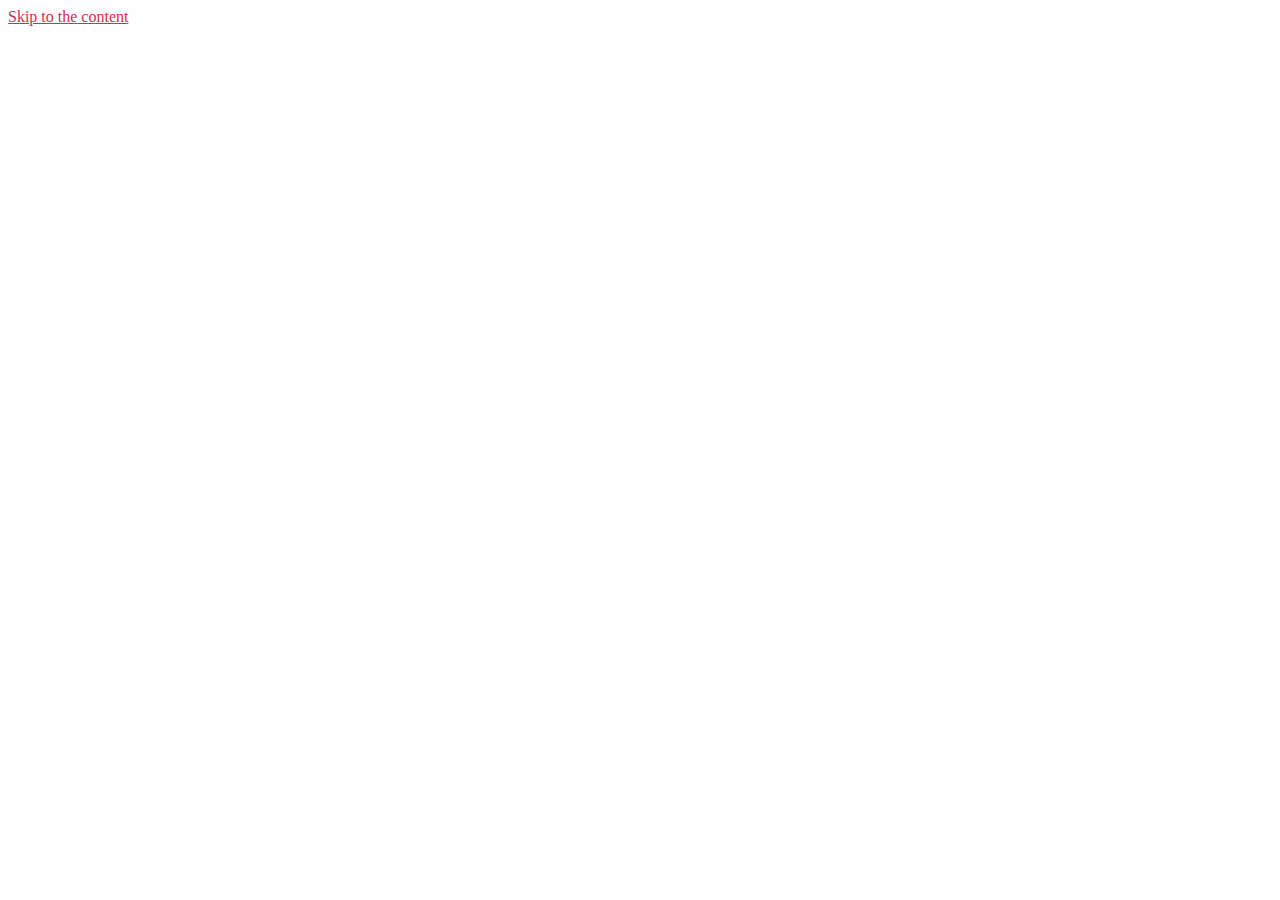
==== index.html @ f0b59f14 "WP2Static CREATE index.html" ====
<!DOCTYPE html>
<html lang="en-US">
<head>
	<meta charset="UTF-8">
		<title>Movies Buzz – HD Movies – Just another WordPress site</title>
<link rel="dns-prefetch" href="//s.w.org">


<link rel="stylesheet" id="wp-block-library-css" href="https://techsmart-smart.github.io/techyrohit/wp-includes/css/dist/block-library/style.min.css" media="all">
<link rel="stylesheet" id="twentytwenty-style-css" href="https://techsmart-smart.github.io/techyrohit/wp-content/themes/twentytwenty/style.css" media="all">
<style id="twentytwenty-style-inline-css">
.color-accent,.color-accent-hover:hover,.color-accent-hover:focus,:root .has-accent-color,.has-drop-cap:not(:focus):first-letter,.wp-block-button.is-style-outline,a { color: #e22658; }blockquote,.border-color-accent,.border-color-accent-hover:hover,.border-color-accent-hover:focus { border-color: #e22658; }button,.button,.faux-button,.wp-block-button__link,.wp-block-file .wp-block-file__button,input[type="button"],input[type="reset"],input[type="submit"],.bg-accent,.bg-accent-hover:hover,.bg-accent-hover:focus,:root .has-accent-background-color,.comment-reply-link { background-color: #e22658; }.fill-children-accent,.fill-children-accent * { fill: #e22658; }:root .has-background-color,button,.button,.faux-button,.wp-block-button__link,.wp-block-file__button,input[type="button"],input[type="reset"],input[type="submit"],.wp-block-button,.comment-reply-link,.has-background.has-primary-background-color:not(.has-text-color),.has-background.has-primary-background-color *:not(.has-text-color),.has-background.has-accent-background-color:not(.has-text-color),.has-background.has-accent-background-color *:not(.has-text-color) { color: #ffffff; }:root .has-background-background-color { background-color: #ffffff; }body,.entry-title a,:root .has-primary-color { color: #000000; }:root .has-primary-background-color { background-color: #000000; }cite,figcaption,.wp-caption-text,.post-meta,.entry-content .wp-block-archives li,.entry-content .wp-block-categories li,.entry-content .wp-block-latest-posts li,.wp-block-latest-comments__comment-date,.wp-block-latest-posts__post-date,.wp-block-embed figcaption,.wp-block-image figcaption,.wp-block-pullquote cite,.comment-metadata,.comment-respond .comment-notes,.comment-respond .logged-in-as,.pagination .dots,.entry-content hr:not(.has-background),hr.styled-separator,:root .has-secondary-color { color: #6d6d6d; }:root .has-secondary-background-color { background-color: #6d6d6d; }pre,fieldset,input,textarea,table,table *,hr { border-color: #dbdbdb; }caption,code,code,kbd,samp,.wp-block-table.is-style-stripes tbody tr:nth-child(odd),:root .has-subtle-background-background-color { background-color: #dbdbdb; }.wp-block-table.is-style-stripes { border-bottom-color: #dbdbdb; }.wp-block-latest-posts.is-grid li { border-top-color: #dbdbdb; }:root .has-subtle-background-color { color: #dbdbdb; }body:not(.overlay-header) .primary-menu > li > a,body:not(.overlay-header) .primary-menu > li > .icon,.modal-menu a,.footer-menu a, .footer-widgets a,#site-footer .wp-block-button.is-style-outline,.wp-block-pullquote:before,.singular:not(.overlay-header) .entry-header a,.archive-header a,.header-footer-group .color-accent,.header-footer-group .color-accent-hover:hover { color: #cd2653; }.social-icons a,#site-footer button:not(.toggle),#site-footer .button,#site-footer .faux-button,#site-footer .wp-block-button__link,#site-footer .wp-block-file__button,#site-footer input[type="button"],#site-footer input[type="reset"],#site-footer input[type="submit"] { background-color: #cd2653; }.header-footer-group,body:not(.overlay-header) #site-header .toggle,.menu-modal .toggle { color: #000000; }body:not(.overlay-header) .primary-menu ul { background-color: #000000; }body:not(.overlay-header) .primary-menu > li > ul:after { border-bottom-color: #000000; }body:not(.overlay-header) .primary-menu ul ul:after { border-left-color: #000000; }.site-description,body:not(.overlay-header) .toggle-inner .toggle-text,.widget .post-date,.widget .rss-date,.widget_archive li,.widget_categories li,.widget cite,.widget_pages li,.widget_meta li,.widget_nav_menu li,.powered-by-wordpress,.to-the-top,.singular .entry-header .post-meta,.singular:not(.overlay-header) .entry-header .post-meta a { color: #6d6d6d; }.header-footer-group pre,.header-footer-group fieldset,.header-footer-group input,.header-footer-group textarea,.header-footer-group table,.header-footer-group table *,.footer-nav-widgets-wrapper,#site-footer,.menu-modal nav *,.footer-widgets-outer-wrapper,.footer-top { border-color: #dcd7ca; }.header-footer-group table caption,body:not(.overlay-header) .header-inner .toggle-wrapper::before { background-color: #dcd7ca; }
</style>
<link rel="stylesheet" id="twentytwenty-print-style-css" href="https://techsmart-smart.github.io/techyrohit/wp-content/themes/twentytwenty/print.css" media="print">
<link rel="stylesheet" id="elementor-icons-css" href="https://techsmart-smart.github.io/techyrohit/wp-content/plugins/elementor/assets/lib/eicons/css/elementor-icons.min.css" media="all">
<link rel="stylesheet" id="elementor-animations-css" href="https://techsmart-smart.github.io/techyrohit/wp-content/plugins/elementor/assets/lib/animations/animations.min.css" media="all">
<link rel="stylesheet" id="elementor-frontend-legacy-css" href="https://techsmart-smart.github.io/techyrohit/wp-content/plugins/elementor/assets/css/frontend-legacy.min.css" media="all">
<link rel="stylesheet" id="elementor-frontend-css" href="https://techsmart-smart.github.io/techyrohit/wp-content/plugins/elementor/assets/css/frontend.min.css" media="all">
<link rel="stylesheet" id="elementor-post-11-css" href="https://techsmart-smart.github.io/techyrohit/wp-content/uploads/elementor/css/post-11.css" media="all">
<link rel="stylesheet" id="elementor-pro-css" href="https://techsmart-smart.github.io/techyrohit/wp-content/plugins/elementor-pro/assets/css/frontend.min.css" media="all">
<link rel="stylesheet" id="elementor-global-css" href="https://techsmart-smart.github.io/techyrohit/wp-content/uploads/elementor/css/global.css" media="all">
<script src="https://techsmart-smart.github.io/techyrohit/wp-content/themes/twentytwenty/assets/js/index.js" id="twentytwenty-js-js" async></script>






	<script>document.documentElement.className = document.documentElement.className.replace( 'no-js', 'js' );</script>
	<style>.recentcomments a{display:inline !important;padding:0 !important;margin:0 !important;}</style><style id="custom-background-css">
body.custom-background { background-color: #ffffff; }
</style>
		<meta name="viewport" content="width=device-width, initial-scale=1.0, viewport-fit=cover"></head>
<body class="home page-template page-template-elementor_canvas page page-id-7 custom-background wp-embed-responsive singular enable-search-modal missing-post-thumbnail has-no-pagination not-showing-comments show-avatars elementor_canvas footer-top-visible reduced-spacing elementor-default elementor-template-canvas elementor-kit-11 elementor-page elementor-page-7">
	<a class="skip-link screen-reader-text" href="#site-content">Skip to the content</a>		<div data-elementor-type="wp-page" data-elementor-id="7" class="elementor elementor-7" data-elementor-settings="[]">
						<div class="elementor-inner">
							<div class="elementor-section-wrap">
							<section class="elementor-section elementor-top-section elementor-element elementor-element-485b2a4 elementor-section-boxed elementor-section-height-default elementor-section-height-default" data-id="485b2a4" data-element_type="section">
						<div class="elementor-container elementor-column-gap-default">
							<div class="elementor-row">
					<div class="elementor-column elementor-col-100 elementor-top-column elementor-element elementor-element-5303a60" data-id="5303a60" data-element_type="column">
			<div class="elementor-column-wrap elementor-element-populated">
							<div class="elementor-widget-wrap">
								</div>
					</div>
		</div>
								</div>
					</div>
		</section>
						</div>
						</div>
					</div>
		<script src="https://techsmart-smart.github.io/techyrohit/wp-includes/js/jquery/jquery.js" id="jquery-core-js"></script>
<script src="https://techsmart-smart.github.io/techyrohit/wp-content/plugins/elementor/assets/js/frontend-modules.min.js" id="elementor-frontend-modules-js"></script>
<script src="https://techsmart-smart.github.io/techyrohit/wp-content/plugins/elementor-pro/assets/lib/sticky/jquery.sticky.min.js" id="elementor-sticky-js"></script>
<script id="elementor-pro-frontend-js-before">
var ElementorProFrontendConfig = {"ajaxurl":"https:\/\/techsmart-smart.github.io\/techyrohit\/wp-admin\/admin-ajax.php","nonce":"0800a1dd98","i18n":{"toc_no_headings_found":"No headings were found on this page."},"shareButtonsNetworks":{"facebook":{"title":"Facebook","has_counter":true},"twitter":{"title":"Twitter"},"google":{"title":"Google+","has_counter":true},"linkedin":{"title":"LinkedIn","has_counter":true},"pinterest":{"title":"Pinterest","has_counter":true},"reddit":{"title":"Reddit","has_counter":true},"vk":{"title":"VK","has_counter":true},"odnoklassniki":{"title":"OK","has_counter":true},"tumblr":{"title":"Tumblr"},"delicious":{"title":"Delicious"},"digg":{"title":"Digg"},"skype":{"title":"Skype"},"stumbleupon":{"title":"StumbleUpon","has_counter":true},"mix":{"title":"Mix"},"telegram":{"title":"Telegram"},"pocket":{"title":"Pocket","has_counter":true},"xing":{"title":"XING","has_counter":true},"whatsapp":{"title":"WhatsApp"},"email":{"title":"Email"},"print":{"title":"Print"},"weixin":{"title":"WeChat"},"weibo":{"title":"Weibo"}},"facebook_sdk":{"lang":"en_US","app_id":""},"lottie":{"defaultAnimationUrl":"https:\/\/techsmart-smart.github.io\/techyrohit\/wp-content\/plugins\/elementor-pro\/modules\/lottie\/assets\/animations\/default.json"}};
</script>
<script src="https://techsmart-smart.github.io/techyrohit/wp-content/plugins/elementor-pro/assets/js/frontend.min.js" id="elementor-pro-frontend-js"></script>
<script src="https://techsmart-smart.github.io/techyrohit/wp-includes/js/jquery/ui/position.min.js" id="jquery-ui-position-js"></script>
<script src="https://techsmart-smart.github.io/techyrohit/wp-content/plugins/elementor/assets/lib/dialog/dialog.min.js" id="elementor-dialog-js"></script>
<script src="https://techsmart-smart.github.io/techyrohit/wp-content/plugins/elementor/assets/lib/waypoints/waypoints.min.js" id="elementor-waypoints-js"></script>
<script src="https://techsmart-smart.github.io/techyrohit/wp-content/plugins/elementor/assets/lib/swiper/swiper.min.js" id="swiper-js"></script>
<script src="https://techsmart-smart.github.io/techyrohit/wp-content/plugins/elementor/assets/lib/share-link/share-link.min.js" id="share-link-js"></script>
<script id="elementor-frontend-js-before">
var elementorFrontendConfig = {"environmentMode":{"edit":false,"wpPreview":false},"i18n":{"shareOnFacebook":"Share on Facebook","shareOnTwitter":"Share on Twitter","pinIt":"Pin it","download":"Download","downloadImage":"Download image","fullscreen":"Fullscreen","zoom":"Zoom","share":"Share","playVideo":"Play Video","previous":"Previous","next":"Next","close":"Close"},"is_rtl":false,"breakpoints":{"xs":0,"sm":480,"md":768,"lg":1025,"xl":1440,"xxl":1600},"version":"3.0.13","is_static":false,"legacyMode":{"elementWrappers":true},"urls":{"assets":"https:\/\/techsmart-smart.github.io\/techyrohit\/wp-content\/plugins\/elementor\/assets\/"},"settings":{"page":[],"editorPreferences":[]},"kit":{"global_image_lightbox":"yes","lightbox_enable_counter":"yes","lightbox_enable_fullscreen":"yes","lightbox_enable_zoom":"yes","lightbox_enable_share":"yes","lightbox_title_src":"title","lightbox_description_src":"description"},"post":{"id":7,"title":"Movies%20Buzz%20%E2%80%93%20HD%20Movies%20%E2%80%93%20Just%20another%20WordPress%20site","excerpt":"","featuredImage":false}};
</script>
<script src="https://techsmart-smart.github.io/techyrohit/wp-content/plugins/elementor/assets/js/frontend.min.js" id="elementor-frontend-js"></script>
	<script>
	/(trident|msie)/i.test(navigator.userAgent)&&document.getElementById&&window.addEventListener&&window.addEventListener("hashchange",function(){var t,e=location.hash.substring(1);/^[A-z0-9_-]+$/.test(e)&&(t=document.getElementById(e))&&(/^(?:a|select|input|button|textarea)$/i.test(t.tagName)||(t.tabIndex=-1),t.focus())},!1);
	</script>
		</body>
</html>
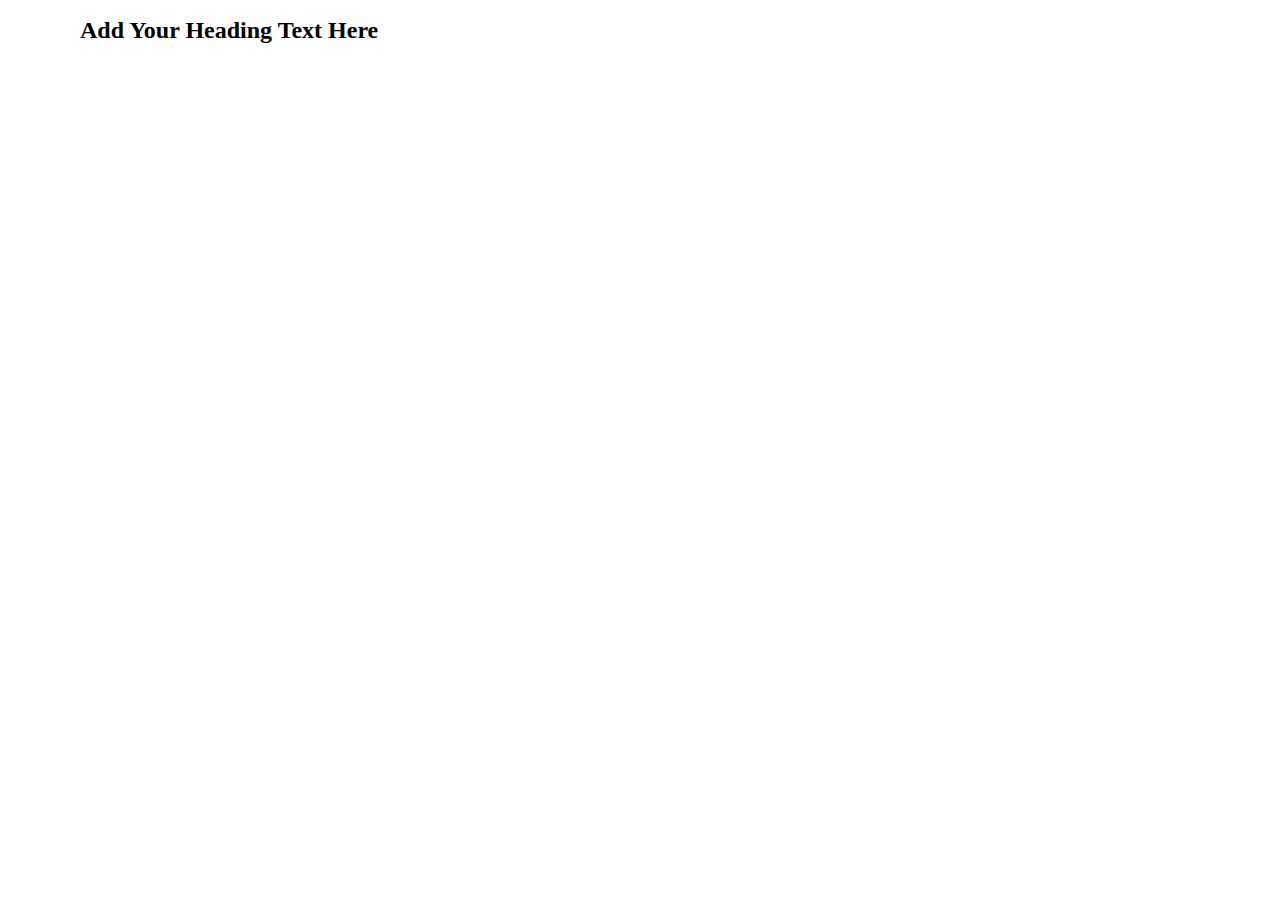
==== commit 3282d3cf: "WP2Static UPDATE index.html" ====
--- a/index.html
+++ b/index.html
@@ -41,7 +41,11 @@
 					<div class="elementor-column elementor-col-100 elementor-top-column elementor-element elementor-element-5303a60" data-id="5303a60" data-element_type="column">
 			<div class="elementor-column-wrap elementor-element-populated">
 							<div class="elementor-widget-wrap">
-								</div>
+						<div class="elementor-element elementor-element-bdbeac2 elementor-widget elementor-widget-heading" data-id="bdbeac2" data-element_type="widget" data-widget_type="heading.default">
+				<div class="elementor-widget-container">
+			<h2 class="elementor-heading-title elementor-size-default">Add Your Heading Text Here</h2>		</div>
+				</div>
+						</div>
 					</div>
 		</div>
 								</div>
